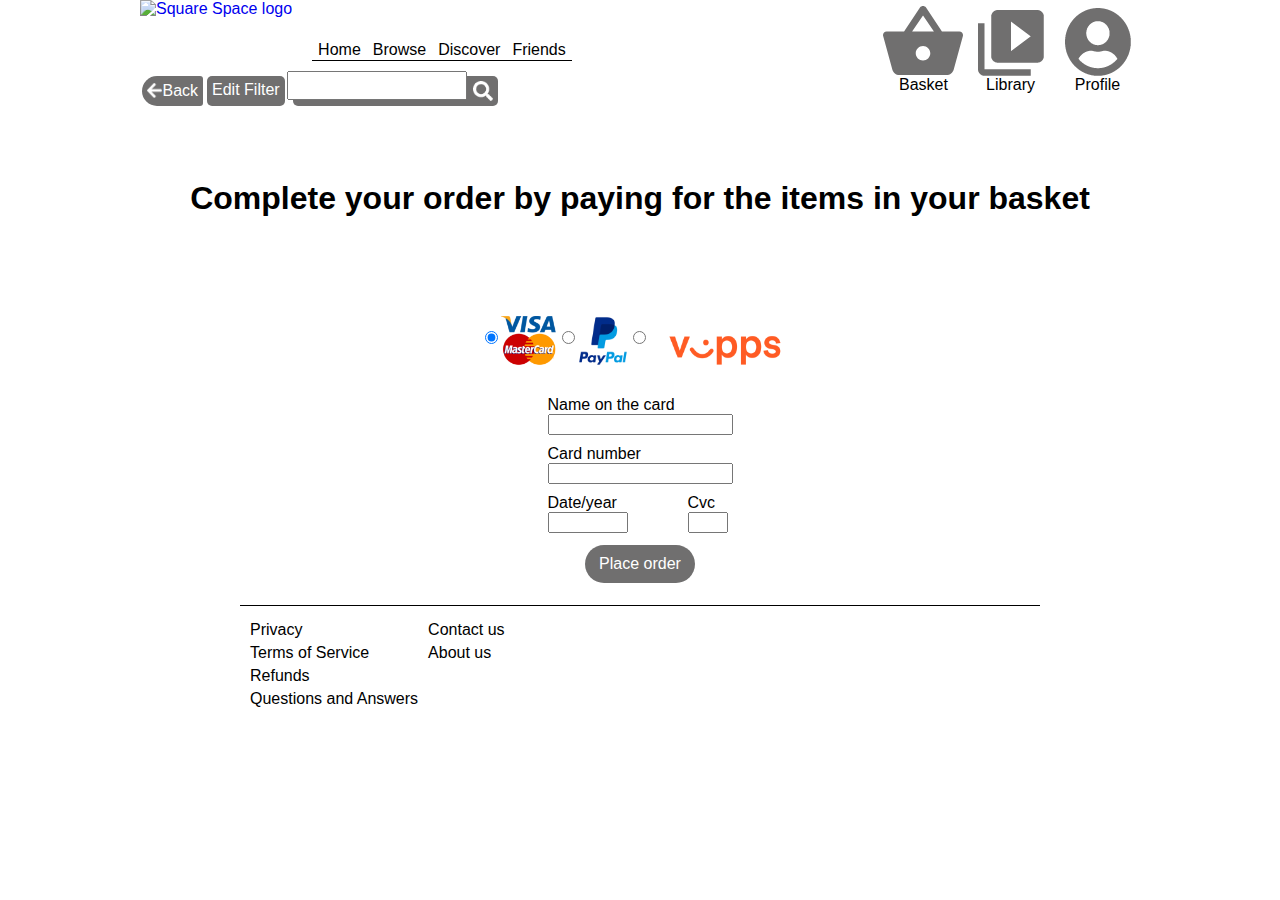
==== basketPage.html @ 479a96e2 "delivery upload" ====
<!DOCTYPE html>
<html lang="en">
<head>
    <meta charset="UTF-8">
    <meta http-equiv="X-UA-Compatible" content="IE=edge">
    <meta name="viewport" content="width=device-width, initial-scale=1.0">
    <title>SquareEyes - Basket page</title>
    <meta name="description" content="Basket page for Square Eyes, see what you have in your">
    <link href="cssFolder/styles.css" rel="stylesheet">
    <link href="cssFolder/product&checkout.css" rel="stylesheet">
    <script defer src="js/header.js"></script>
    <script defer src="js/productLoad.js"></script>
    <script defer src="js/basketPage.js"></script>

</head>
<body>
    <header>
    </header>

<main>
    <section  class="cartPage">
        <h1>Complete your order by paying for the items in your basket</h1>
    <section class="cartVisualContent grid1 flexRow hoverButton product-display opacityEntry productTextHide"> 
    </section>
    <section class="cartContent grid2">
        
    </section>
    <section class="flexColumn alignColumn">
        <section class="cartPaymentOptions flexRow grid3">
            <div class="flexRow">
                <input type="radio" id="cardPayment" name="paymentOption" checked>
                <label for="cardPayment"><img src="Other/card.png"></label>
            </div>
            <div class="flexRow">
                <input type="radio" id="paypalPayment" name="paymentOption">
                <label for="paypalPayment"><img src="Other/paypal.png"></label>
            </div>
            <div class="flexRow">
                <input type="radio" id="vippsPayment" name="paymentOption">
                <label for="vippsPayment"><img src="Other/vipps.png"></label>
            </div>     
        </section>
        <section class="paymentDetails">
            <div class="flexColumn"><label for="nameField">Name on the card</label>
            <input type="text" id="nameField" name="message"></div>
            <div class="flexColumn"><label for="cardNumberField">Card number</label>
            <input type="text" id="emailField" name="message"></div>
            <section class="flexRow">
                <div class="flexColumn nameField"><label for="nameField">Date/year</label>
                <input type="text" id="nameField" name="message"></div>
                <div class="flexColumn cvcField"><label for="CvcField">Cvc</label>
                <input type="text" id="cvcField" name="message"></div>
            </section>
        </section>
        <a href="confirmationPage.html" class="darkCta">Place order</a>   
    </section>
</section>
</main>
<footer>

</footer>
</body>
</html>
---- cssFolder/styles.css ----
.highLight{

    padding:20px;
    background-color: red;

}
#browsingPage{
    min-height: 700px;
}
.smallDivMargin div{
    margin:10px
}
#currentPage{
    text-decoration: underline;
    cursor: default
}


html {
    font-size: 62.5%;}
body{ 
    font-size: 1.6rem;
    max-width: 1000px;
    margin-left: auto;
    margin-right: auto;
    font-family: Arial, Helvetica, sans-serif;}
a{
    text-decoration: none;}
 
/*========= Call to action =========*/

.darkCta{       
    background-color:#706F6F;
    padding:10px;
    border-radius: 20px;
    color:white;
    margin: 2px;  
    width: 9rem;
    text-align: center;}
.greyCta{
    background-color: rgb(194, 194, 194);
    padding:10px;
    border-radius: 20px;
    color:rgb(61, 61, 61);
    margin: 2px;  
    width: 9rem;
    text-align: center;}
.cleanCtaGroup a{
    color:black;}

/*========= Alignment statuses =========*/

.flexColumn{ display: flex;flex-direction: column;}
.flexRow{display: flex;flex-direction: row;}
.flexWrap{flex-wrap: wrap;}
.noMarginGroup >*{margin: 0px;}
.alignColumn{
    margin: 0 auto;
    align-items: center;
    justify-content: center;}
.alignRow{align-items: center;}
.alignTop{align-items:flex-start;}
.alignBottom{align-items: flex-end;}
.textRight{text-align: right;}
.textCenter{text-align: center;}
.grid1{grid-area:grid1;}.grid2{grid-area: grid2;}.grid3{grid-area: grid3;}.grid4{grid-area: grid4;}.grid5{grid-area: grid5;}.grid6{grid-area: grid6;}.grid7{grid-area: grid7;}.grid8{grid-area: grid8;}.grid9{grid-area: grid9;}
.textLines h4, .textLines a{
    padding-left: 15px;
    color:#706F6F;}

/*========= Animations =========*/

.opacityEntry{animation: opacity 2s forwards;opacity: 0;}
@keyframes opacity {30%{opacity: 0;}100%{opacity: 1;}}
.ignoreEntry{animation: none;}
/*============ product-display ============*/
.product-display{
    margin: 0 1rem;
    flex-wrap: wrap;
    justify-content:center;
}
.product-display > div{
    margin: 0.7%;
}

.product-display h4{
    text-align: center;
    color:white;
    background-color:#706F6F;
    margin-top:-5px;
    width:167px;
    border-radius: 0 0 5px 5px;
    padding:10px 0
    }

.productTextHide h4{
    display: none;}

.product-display img,.imageReduce{
    width:167px;
    border-radius: 5px;}

/*========= Header =========*/
:root{
    --headerHeight: 18rem;}

header{
    position: fixed; top:0;
    background-color: white;
    width: 100%;
    max-height: var(--headerHeight);  
    z-index:999;}

main{
    position: relative;
    margin-top: var(--headerHeight);
    z-index: 1;}

.headerLinks a{
    margin: 0 0.6rem;}

.headerLinks{
    height:2rem;
    margin-top: 4rem;;
    border-bottom: 1px solid black;}

.headerIcons >*{
    height:8rem;
    width:6.7rem;
    margin:0 1rem;}

.headerIcons a{
    display: flex;
    flex-direction: column;
    align-items: center;
    justify-content: center;}

.topHeader{
    margin-bottom: 1rem;}

#headerLogo{
    height: 10rem;
    margin-right: 2rem;}

.searchInput {position: absolute;z-index: 1;padding: 5px 15px;width:18rem;}   
.searchBackground {position: relative;z-index: 0;background-color:transparent;border:none;}
#searchIcon{height: 33px;margin-top: 4px;background-color: #706F6F;height:20px;padding: 5px 5px 5px 18rem;border-radius: 5px;}
.backButton, .editFilterButton{padding: 5px 5px;height:20px;margin:2px;background-color: #706F6F;border-radius: 5px 5px 5px 5px;color:white;}    
.backButton{border-radius: 50px 10px 10px 50px;}
#arrowLeft{height: 15px;position: relative;bottom:-2px;}



/*============ Home Page ============*/


/* ====== Screen  adjust ====== */
.headerIcons {
    position: fixed;
    align-items: baseline;
    top:1rem;}
footer a{
        margin: .5rem 1rem 0 0;}
footer nav{
    display: flex;
    flex-direction: column;
    justify-content: center;}

.footerClass{
    display: flex;
    flex-direction: row;
    align-items: flex-start;
    margin:2rem 10rem;}
.frontPage{
    display: flex;
    flex-direction: row;}
.frontPageInfo{
    color: #706F6F;
}
@media only screen and (min-width:986px){
    .headerIcons {
        left: calc(50% + 240px);}   
    body .showMobile{
        display: none;}
    .hoverButton div:hover{
        transform: scale(1.05);
        transform-origin: center;
        transition: transform 0.2s ease-in-out;} 
    .frontPageInfo{
        margin-top:25rem;
        width:50rem;}
    .frontPageInfo h3{
        margin:1rem 0;}
    .frontPageDesign{
        max-width: 70rem;}
    .footerClass{
        border-top: 1px solid black;
        padding:1rem;}
}
@media only screen and (min-width:746px) and (max-width:985px){
    .headerIcons {
        right:1rem;}
    body .showMobile{
        display: none;}
    .frontPageDesign{
        max-width: 100%;}
    .frontPageInfo div h3{
        text-align: center;
        width:20%;
        margin:2.5%;}
    .frontPage{
        flex-direction: column-reverse;}
    .frontPageInfoContent{
        display: flex;
        flex-direction: row;}
    .frontPageInfo h1{
        text-align: center;}
    .footerClass{
        border-top: 1px solid black;
        padding:1rem;}
    
}
@media only screen and (max-width:745px){
    .bottomHeader, .topHeader{
        justify-content: center;}
    header div{
        display: flex;
        align-items: center;
        justify-content: center;}
    header .headerIcons{
        position: relative;
        margin: 1rem 0;}
    body .hideMobile{
        display: none;}
    header, main, footer{       
        width: 100%;}
    .footerClass{
        display: flex;
        flex-direction: column;
        align-items: center;
        margin:2rem auto 5rem auto;}
    footer nav{
        display: flex;
        flex-direction: row;
        justify-content: center;} 
    .frontPageDesign{
        max-width: 100%;}
    .frontPageInfo div h3{
        margin: 3px 1rem;
        text-align: center;}
    .frontPage{
        flex-direction: column-reverse;}
    .frontPageInfoContent{
        display: flex;
        flex-direction: column;}
    .frontPageInfo h1{
        text-align: center;margin: 3px 1rem;}
    .frontPageLinks a{
       width:20rem;
       font-size: 3rem;
       margin-top: 2rem;}
    .lineOver{
        border-top: 1px solid black;
        padding:1rem 3rem;
        margin-top:1.5rem;}
}
---- cssFolder/product&checkout.css ----
/* ===== Cart Page ====== */
h1{
    text-align: center;}
.confirmationPage p{
    text-align: center;
    max-width: 40rem;
    margin: 0 auto;}
.cartVisualContent{
    margin:2rem 0 2rem 1.5rem;
    overflow:scroll}
.cartContent div{
    margin: 4px 2rem 0 2rem;
    min-width: 5rem;}
.cartPaymentOptions div{
    max-height: 4rem;
    margin:0 auto;}
.cartContent{
    margin:0 auto;
    display: grid;
    max-width: 50rem;
    grid-template-areas: 
    'grid1 grid5'
    'grid2 grid6'
    'grid3 grid7'
    'grid4 grid8'
    'grid9 grid9';}
.cartPaymentOptions{
    max-width: 45rem;
    margin:4rem auto;}
.cardInputBox div{
    display: flex;
    flex-direction: column;}
.cvcField{
    width:4rem;}
.nameField{
    width:8rem;
    margin-right:6rem;}
.paymentDetails div{
    margin-bottom:1rem;}

/* ===== Product Page ====== */

.singleProductPage{
    max-width: 800px;
    margin: var(--headerHeight) auto 0 auto;
    
}
.singleProduct{
    min-height: 400px;

}

/* ========= PC screen ========= */
@media only screen and (min-width:801px){
    .singleProduct{
        display: grid;
        gap:1rem;
        grid-template-areas:
        'grid1 grid4 grid5'
        'grid2 grid4 grid5'
        'grid2 grid4 grid3';}
    .singleProductPage .grid5/*description*/{
        width: 45rem;
        margin-top: 0;}
    .cartVisualContent{
        justify-content: center;}
}
/* ======= Tablet screen ======= 
@media only screen and (min-width:746px) and (max-width:985px){
    
}*/

/* ======= Mobile screen ======= */
@media only screen and (max-width:800px){
    .singleProduct{
        display: grid; 
        grid-template-areas:
        '. grid1 grid4 .'
        '. grid1 grid3 .'
        '. grid2 grid2 .'
        'grid5 grid5 grid5 grid5';}
    .singleProductPage .grid5/*description*/{
        margin: 0 1rem;}
    .singleProductPage .grid2{
        flex-direction: row;
        margin: 1rem 0;}
    .singleProduct .grid4{
        margin-left: 1rem;
    }
    .continueButton{
        margin:1rem auto;}
    .singleProduct .grid2 a{
        padding: 15px 5px;}
}
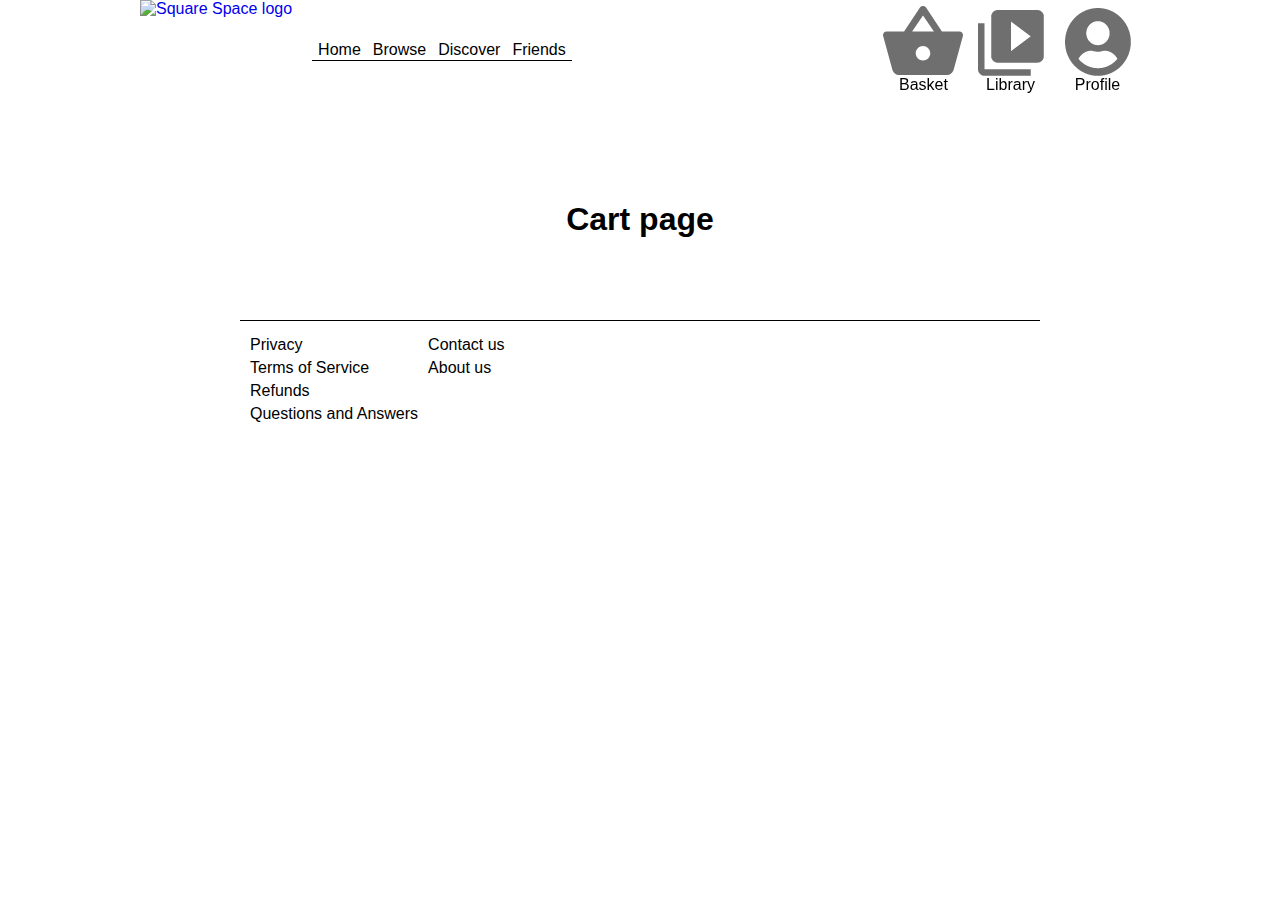
==== commit d8bafaee: "hotjar" ====
--- a/basketPage.html
+++ b/basketPage.html
@@ -11,50 +11,31 @@
     <script defer src="js/header.js"></script>
     <script defer src="js/productLoad.js"></script>
     <script defer src="js/basketPage.js"></script>
+    <!-- Hotjar Tracking Code for https://loquacious-marzipan-0facf6.netlify.app/ -->
 
+    <script>
+    (function(h,o,t,j,a,r){
+        h.hj=h.hj||function(){(h.hj.q=h.hj.q||[]).push(arguments)};
+        h._hjSettings={hjid:3678613,hjsv:6};
+        a=o.getElementsByTagName('head')[0];
+        r=o.createElement('script');r.async=1;
+        r.src=t+h._hjSettings.hjid+j+h._hjSettings.hjsv;
+        a.appendChild(r);
+    })(window,document,'https://static.hotjar.com/c/hotjar-','.js?sv=');
+</script>
 </head>
 <body>
     <header>
     </header>
 
-<main>
-    <section  class="cartPage">
-        <h1>Complete your order by paying for the items in your basket</h1>
-    <section class="cartVisualContent grid1 flexRow hoverButton product-display opacityEntry productTextHide"> 
+<main class="cartPage flexColumn alignCenter">
+    <h1>Cart page</h1>
+    <section class="cartVisualContent flexRow hoverButton product-display opacityEntry productTextHide"> 
     </section>
-    <section class="cartContent grid2">
+    <section class="cartContent">
         
     </section>
-    <section class="flexColumn alignColumn">
-        <section class="cartPaymentOptions flexRow grid3">
-            <div class="flexRow">
-                <input type="radio" id="cardPayment" name="paymentOption" checked>
-                <label for="cardPayment"><img src="Other/card.png"></label>
-            </div>
-            <div class="flexRow">
-                <input type="radio" id="paypalPayment" name="paymentOption">
-                <label for="paypalPayment"><img src="Other/paypal.png"></label>
-            </div>
-            <div class="flexRow">
-                <input type="radio" id="vippsPayment" name="paymentOption">
-                <label for="vippsPayment"><img src="Other/vipps.png"></label>
-            </div>     
-        </section>
-        <section class="paymentDetails">
-            <div class="flexColumn"><label for="nameField">Name on the card</label>
-            <input type="text" id="nameField" name="message"></div>
-            <div class="flexColumn"><label for="cardNumberField">Card number</label>
-            <input type="text" id="emailField" name="message"></div>
-            <section class="flexRow">
-                <div class="flexColumn nameField"><label for="nameField">Date/year</label>
-                <input type="text" id="nameField" name="message"></div>
-                <div class="flexColumn cvcField"><label for="CvcField">Cvc</label>
-                <input type="text" id="cvcField" name="message"></div>
-            </section>
-        </section>
-        <a href="confirmationPage.html" class="darkCta">Place order</a>   
-    </section>
-</section>
+
 </main>
 <footer>
 
--- a/cssFolder/styles.css
+++ b/cssFolder/styles.css
@@ -7,14 +7,16 @@
 #browsingPage{
     min-height: 700px;
 }
-.smallDivMargin div{
-    margin:10px
-}
-#currentPage{
-    text-decoration: underline;
-    cursor: default
-}
-
+
+.helptext{
+    display: none;
+}
+.message:hover .helptext{
+    display: block;
+}
+
+
+/*========= HTML targeting =========*/
 
 html {
     font-size: 62.5%;}
@@ -50,29 +52,63 @@
 
 /*========= Alignment statuses =========*/
 
-.flexColumn{ display: flex;flex-direction: column;}
-.flexRow{display: flex;flex-direction: row;}
-.flexWrap{flex-wrap: wrap;}
-.noMarginGroup >*{margin: 0px;}
+.flexColumn, .groupFlexColumn > div{
+    display: flex;
+    flex-direction: column;}
+.flexRow,.groupFlexRow > div{
+    display: flex;
+    flex-direction: row;}
+.flexWrap{
+    flex-wrap: wrap;}
+.nowrap {
+  white-space: nowrap ;
+}
+.noMarginGroup >*{
+    margin: 0px;}
 .alignColumn{
     margin: 0 auto;
     align-items: center;
     justify-content: center;}
-.alignRow{align-items: center;}
-.alignTop{align-items:flex-start;}
-.alignBottom{align-items: flex-end;}
-.textRight{text-align: right;}
-.textCenter{text-align: center;}
-.grid1{grid-area:grid1;}.grid2{grid-area: grid2;}.grid3{grid-area: grid3;}.grid4{grid-area: grid4;}.grid5{grid-area: grid5;}.grid6{grid-area: grid6;}.grid7{grid-area: grid7;}.grid8{grid-area: grid8;}.grid9{grid-area: grid9;}
+.alignRow{
+    align-items: center;}
+.alignTop{
+    align-items:flex-start;}
+.alignBottom{
+    align-items: flex-end;}
+.textRight{
+    text-align: right;}
+.textCenter{
+    text-align: center;}
 .textLines h4, .textLines a{
     padding-left: 15px;
     color:#706F6F;}
+.smallDivMargin div{
+    margin:10px
+}
+/*========= Simple Grid =========*/
+
+.grid1{grid-area: grid1;}
+.grid2{grid-area: grid2;}
+.grid3{grid-area: grid3;}
+.grid4{grid-area: grid4;}
+.grid5{grid-area: grid5;}
+.grid6{grid-area: grid6;}
+.grid7{grid-area: grid7;}
+.grid8{grid-area: grid8;}
+.grid9{grid-area: grid9;}
+
+
 
 /*========= Animations =========*/
 
-.opacityEntry{animation: opacity 2s forwards;opacity: 0;}
-@keyframes opacity {30%{opacity: 0;}100%{opacity: 1;}}
-.ignoreEntry{animation: none;}
+.opacityEntry{
+    animation: opacity 2s forwards;opacity: 0;}
+@keyframes opacity {
+    30%{opacity: 0;}
+    100%{opacity: 1;}}
+.ignoreEntry{
+    animation: none;}
+
 /*============ product-display ============*/
 .product-display{
     margin: 0 1rem;
@@ -115,7 +151,10 @@
     position: relative;
     margin-top: var(--headerHeight);
     z-index: 1;}
-
+#currentPage{
+    text-decoration: underline;
+    cursor: default
+}
 .headerLinks a{
     margin: 0 0.6rem;}
 
@@ -142,17 +181,35 @@
     height: 10rem;
     margin-right: 2rem;}
 
-.searchInput {position: absolute;z-index: 1;padding: 5px 15px;width:18rem;}   
-.searchBackground {position: relative;z-index: 0;background-color:transparent;border:none;}
-#searchIcon{height: 33px;margin-top: 4px;background-color: #706F6F;height:20px;padding: 5px 5px 5px 18rem;border-radius: 5px;}
-.backButton, .editFilterButton{padding: 5px 5px;height:20px;margin:2px;background-color: #706F6F;border-radius: 5px 5px 5px 5px;color:white;}    
-.backButton{border-radius: 50px 10px 10px 50px;}
-#arrowLeft{height: 15px;position: relative;bottom:-2px;}
-
-
-
-/*============ Home Page ============*/
-
+.searchInput {
+    position: absolute;
+    z-index: 1;
+    padding: 5px 15px;
+    width:18rem;}   
+.searchBackground {
+    position: relative;
+    z-index: 0;
+    background-color:transparent;
+    border:none;}
+#searchIcon{height: 33px;
+    margin-top: 4px;
+    background-color: #706F6F;
+    height:20px;
+    padding: 5px 5px 5px 18rem;
+    border-radius: 5px;}
+.backButton, .editFilterButton{
+    padding: 5px 5px;
+    height:20px;
+    margin:2px;
+    background-color: #706F6F;
+    border-radius: 5px 5px 5px 5px;
+    color:white;}    
+.backButton{
+    border-radius: 50px 10px 10px 50px;}
+#arrowLeft{
+    height: 15px;
+    position: relative;
+    bottom:-2px;}
 
 /* ====== Screen  adjust ====== */
 .headerIcons {
--- a/cssFolder/product&checkout.css
+++ b/cssFolder/product&checkout.css
@@ -7,8 +7,7 @@
     max-width: 40rem;
     margin: 0 auto;}
 .cartVisualContent{
-    margin:2rem 0 2rem 1.5rem;
-    overflow:scroll}
+    margin:2rem 0 2rem 1.5rem;}
 .cartContent div{
     margin: 4px 2rem 0 2rem;
     min-width: 5rem;}
@@ -16,15 +15,7 @@
     max-height: 4rem;
     margin:0 auto;}
 .cartContent{
-    margin:0 auto;
-    display: grid;
-    max-width: 50rem;
-    grid-template-areas: 
-    'grid1 grid5'
-    'grid2 grid6'
-    'grid3 grid7'
-    'grid4 grid8'
-    'grid9 grid9';}
+    margin:0 auto;}
 .cartPaymentOptions{
     max-width: 45rem;
     margin:4rem auto;}
@@ -38,6 +29,21 @@
     margin-right:6rem;}
 .paymentDetails div{
     margin-bottom:1rem;}
+.cartContent .totalLine{
+    margin-top:20px;
+}
+.cartContent .textLine{
+    width:50%
+}
+.delete-button{
+    height: 3rem;
+    width: 3rem;
+    background-size: cover;
+    background-image: url('../icons/bin.png');
+}
+.delete-button:hover {
+    background-image: url('../icons/recycle-bin.png');
+}
 
 /* ===== Product Page ====== */
 
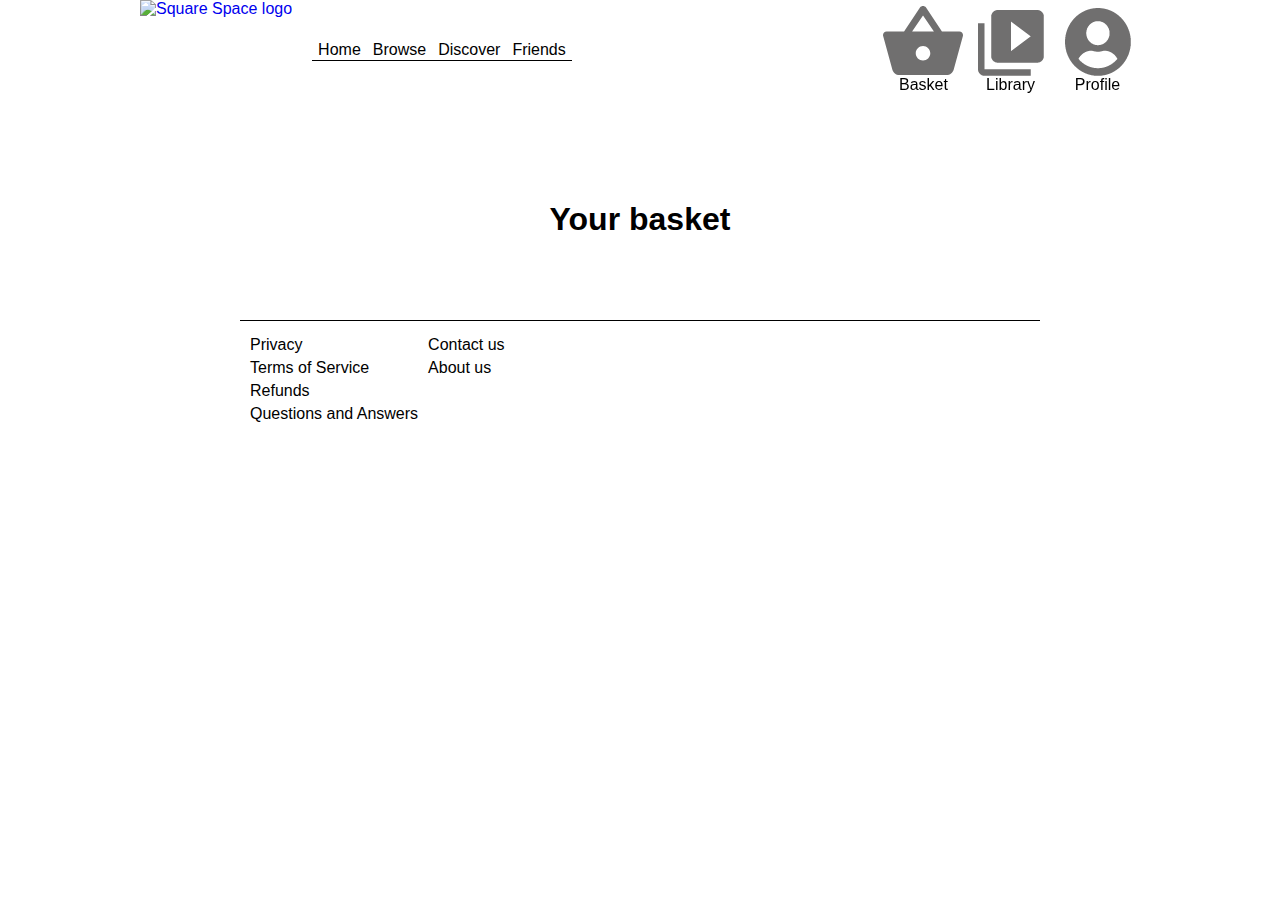
==== commit 6e824b8c: "upload for check" ====
--- a/basketPage.html
+++ b/basketPage.html
@@ -29,7 +29,7 @@
     </header>
 
 <main class="cartPage flexColumn alignCenter">
-    <h1>Cart page</h1>
+    <h1>Your basket</h1>
     <section class="cartVisualContent flexRow hoverButton product-display opacityEntry productTextHide"> 
     </section>
     <section class="cartContent">
--- a/cssFolder/styles.css
+++ b/cssFolder/styles.css
@@ -14,8 +14,19 @@
 .message:hover .helptext{
     display: block;
 }
-
-
+.hideThis{
+    display: none;
+}
+#mobileMenu{
+    background-color: #706F6F;
+    height:200px;
+    align-items: left;
+}
+#mobileMenu a{
+    color:white;
+    font-size: 4rem;
+    
+}
 /*========= HTML targeting =========*/
 
 html {
@@ -60,9 +71,8 @@
     flex-direction: row;}
 .flexWrap{
     flex-wrap: wrap;}
-.nowrap {
-  white-space: nowrap ;
-}
+.noWrap {
+  white-space: nowrap ;}
 .noMarginGroup >*{
     margin: 0px;}
 .alignColumn{
@@ -126,8 +136,7 @@
     margin-top:-5px;
     width:167px;
     border-radius: 0 0 5px 5px;
-    padding:10px 0
-    }
+    padding:10px 0;}
 
 .productTextHide h4{
     display: none;}
@@ -160,7 +169,7 @@
 
 .headerLinks{
     height:2rem;
-    margin-top: 4rem;;
+    margin-top: 4rem;
     border-bottom: 1px solid black;}
 
 .headerIcons >*{
@@ -320,4 +329,12 @@
         border-top: 1px solid black;
         padding:1rem 3rem;
         margin-top:1.5rem;}
+    .headerIcons >*{
+        height:6rem;
+        width:4rem;
+        padding:1rem}
+    .product-display img,.imageReduce,.product-display h4{
+        width:130px;
+    }
+    
 }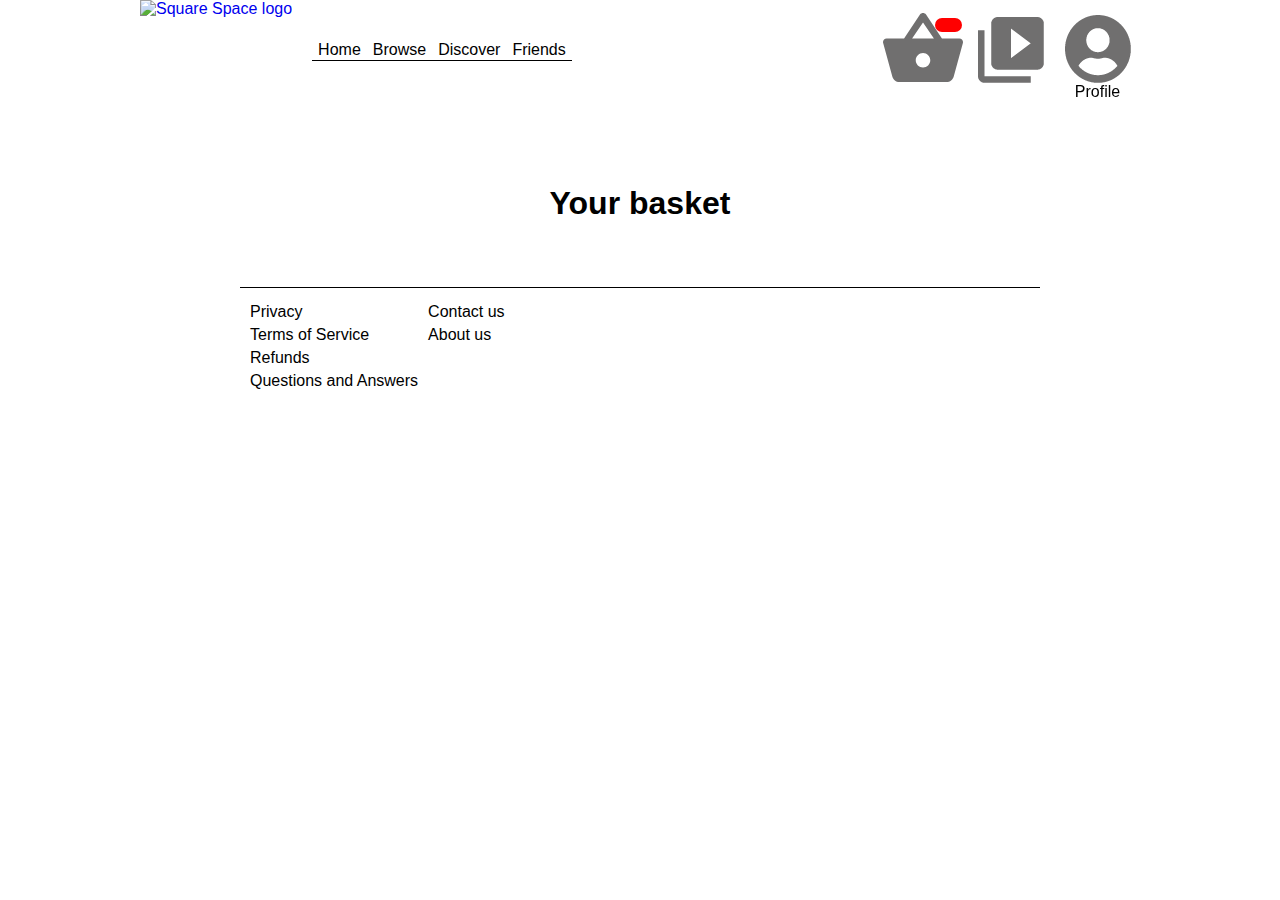
==== commit 24926c9e: "woocommerce" ====
--- a/basketPage.html
+++ b/basketPage.html
@@ -11,18 +11,7 @@
     <script defer src="js/header.js"></script>
     <script defer src="js/productLoad.js"></script>
     <script defer src="js/basketPage.js"></script>
-    <!-- Hotjar Tracking Code for https://loquacious-marzipan-0facf6.netlify.app/ -->
 
-    <script>
-    (function(h,o,t,j,a,r){
-        h.hj=h.hj||function(){(h.hj.q=h.hj.q||[]).push(arguments)};
-        h._hjSettings={hjid:3678613,hjsv:6};
-        a=o.getElementsByTagName('head')[0];
-        r=o.createElement('script');r.async=1;
-        r.src=t+h._hjSettings.hjid+j+h._hjSettings.hjsv;
-        a.appendChild(r);
-    })(window,document,'https://static.hotjar.com/c/hotjar-','.js?sv=');
-</script>
 </head>
 <body>
     <header>
--- a/cssFolder/styles.css
+++ b/cssFolder/styles.css
@@ -4,6 +4,9 @@
     background-color: red;
 
 }
+h1{
+    margin:5px;
+}
 #browsingPage{
     min-height: 700px;
 }
@@ -14,18 +17,30 @@
 .message:hover .helptext{
     display: block;
 }
-.hideThis{
+.menuText{
     display: none;
 }
 #mobileMenu{
     background-color: #706F6F;
-    height:200px;
+    height:250px;
     align-items: left;
 }
 #mobileMenu a{
     color:white;
     font-size: 4rem;
     
+}
+#basketCount{
+    
+    position:relative;
+    top:-65px;
+    left:25px;
+    background-color: red;
+    padding: 7px;
+    width: 13px;
+    height: 13px;
+    border-radius: 20px;
+    color: white;
 }
 /*========= HTML targeting =========*/
 
@@ -41,15 +56,15 @@
     text-decoration: none;}
  
 /*========= Call to action =========*/
-
-.darkCta{       
+.cta{
     background-color:#706F6F;
+    color:white;
     padding:10px;
     border-radius: 20px;
-    color:white;
     margin: 2px;  
     width: 9rem;
-    text-align: center;}
+    text-align: center;
+}
 .greyCta{
     background-color: rgb(194, 194, 194);
     padding:10px;
--- a/cssFolder/product&checkout.css
+++ b/cssFolder/product&checkout.css
@@ -63,14 +63,16 @@
         display: grid;
         gap:1rem;
         grid-template-areas:
+        'grid7 grid7 grid7'
         'grid1 grid4 grid5'
-        'grid2 grid4 grid5'
-        'grid2 grid4 grid3';}
+        'grid2 grid4 grid5';}
     .singleProductPage .grid5/*description*/{
         width: 45rem;
         margin-top: 0;}
     .cartVisualContent{
         justify-content: center;}
+    .singleProductPage .grid7{
+        max-width:800px}
 }
 /* ======= Tablet screen ======= 
 @media only screen and (min-width:746px) and (max-width:985px){
@@ -81,11 +83,15 @@
 @media only screen and (max-width:800px){
     .singleProduct{
         display: grid; 
+        gap:1rem;
         grid-template-areas:
+        'grid7 grid7 grid7 grid7'
         '. grid1 grid4 .'
         '. grid1 grid3 .'
         '. grid2 grid2 .'
         'grid5 grid5 grid5 grid5';}
+    .singleProductPage .grid7{
+        max-width:100%}
     .singleProductPage .grid5/*description*/{
         margin: 0 1rem;}
     .singleProductPage .grid2{
